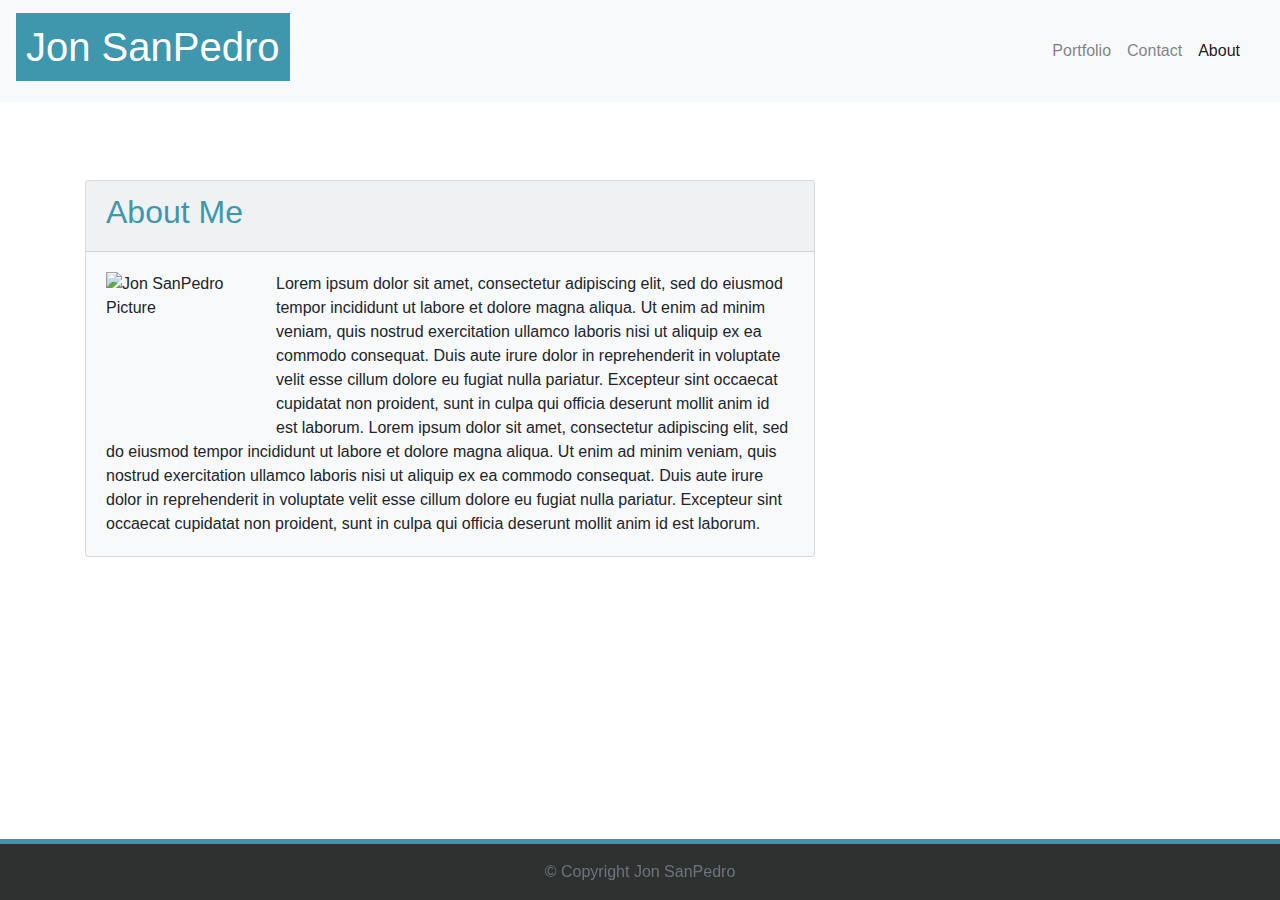
==== index.html @ 5d23deee "Fix sizing issues of portfolio, fix subdivided rows and columns" ====
<!-- Jon SanPedro Portfolio Home Page -->
<!-- Starter Template -->
<!doctype html>
<html lang="en">
  <head>

    <!-- Required meta tags -->
    <meta charset="utf-8">
    <meta name="viewport" content="width=device-width, initial-scale=1, shrink-to-fit=no">

    <!-- Bootstrap CSS -->
    <link rel="stylesheet" href="https://stackpath.bootstrapcdn.com/bootstrap/4.5.2/css/bootstrap.min.css" integrity="sha384-JcKb8q3iqJ61gNV9KGb8thSsNjpSL0n8PARn9HuZOnIxN0hoP+VmmDGMN5t9UJ0Z" crossorigin="anonymous">
    <link rel="stylesheet" href="style.css">
    <title>Jon SanPedro Portfolio - Home</title>
  </head>

  <body>

    <!-- Optional JavaScript -->
    <!-- jQuery first, then Popper.js, then Bootstrap JS -->
    <script src="https://code.jquery.com/jquery-3.5.1.slim.min.js" integrity="sha384-DfXdz2htPH0lsSSs5nCTpuj/zy4C+OGpamoFVy38MVBnE+IbbVYUew+OrCXaRkfj" crossorigin="anonymous"></script>
    <script src="https://cdn.jsdelivr.net/npm/popper.js@1.16.1/dist/umd/popper.min.js" integrity="sha384-9/reFTGAW83EW2RDu2S0VKaIzap3H66lZH81PoYlFhbGU+6BZp6G7niu735Sk7lN" crossorigin="anonymous"></script>
    <script src="https://stackpath.bootstrapcdn.com/bootstrap/4.5.2/js/bootstrap.min.js" integrity="sha384-B4gt1jrGC7Jh4AgTPSdUtOBvfO8shuf57BaghqFfPlYxofvL8/KUEfYiJOMMV+rV" crossorigin="anonymous"></script>

    <!-- Grid Start -->
    <main class="container">
        <div class="row">
          <div class="col-sm">
            <!-- fixed top nav bar -->
    <header>
        <nav class="navbar fixed-top navbar-light bg-light">
        <a class="navbar-brand" href="#"><h1>Jon SanPedro</h1></a>
            <nav class="navbar navbar-expand-lg navbar-light bg-light">
    
            <!-- Options collapse depending on screen size -->
            <button class="navbar-toggler" type="button" data-toggle="collapse" data-target="#navbarTogglerDemo02" aria-controls="navbarTogglerDemo02" aria-expanded="false" aria-label="Toggle navigation">
                <span class="navbar-toggler-icon"></span>
            </button>
          
            <div class="collapse navbar-collapse" id="navbarTogglerDemo02">
              <ul class="navbar-nav mr-auto mt-2 mt-lg-0">
                <!-- navigation to different pages -->
                <li class="nav-item">
                  <a class="nav-link" href="portfolio.html">Portfolio</a>
                </li>
                <li class="nav-item">
                    <a class="nav-link" href="contact.html">Contact</a>
                </li>
                <li class="nav-item active">
                    <a class="nav-link" href="index.html">About<span class="sr-only">(current)</span></a>
                </li>
              </ul>
            </div>
          </nav>
        </nav>
        </header>
        <!-- nav close -->
          </div>
        <!-- row 1 end -->
        </div>

        <!-- spacing row -->
        <div class="row">
          <div id="spacing" class="col-sm-12">
          <!-- spacing end -->
          </div>
        <!-- spacing row end -->
        </div>

        <!-- content row start -->
        <div class="row">
          <!-- column start -->
          <div class="col-sm-8 col-sm-4 col-sm-2">
          <!-- card start -->
          <div class="card bg-light mb-3" >
            <div class="card-header"><h2>About Me</h2></div>
            <div class="card-body">
              <p class="card-text"><img style= "width: 150px; height: 150px; margin-right: 20px;" src="Assets/Images/profile.jfif" alt="Jon SanPedro Picture" Align="left"> Lorem ipsum dolor sit amet, consectetur adipiscing elit, sed do eiusmod tempor incididunt ut labore et dolore magna aliqua. Ut enim ad minim veniam, quis nostrud exercitation ullamco laboris nisi ut aliquip ex ea commodo consequat. Duis aute irure dolor in reprehenderit in voluptate velit esse cillum dolore eu fugiat nulla pariatur. Excepteur sint occaecat cupidatat non proident, sunt in culpa qui officia deserunt mollit anim id est laborum. Lorem ipsum dolor sit amet, consectetur adipiscing elit, sed do eiusmod tempor incididunt ut labore et dolore magna aliqua. Ut enim ad minim veniam, quis nostrud exercitation ullamco laboris nisi ut aliquip ex ea commodo consequat. Duis aute irure dolor in reprehenderit in voluptate velit esse cillum dolore eu fugiat nulla pariatur. Excepteur sint occaecat cupidatat non proident, sunt in culpa qui officia deserunt mollit anim id est laborum.</p>
            </div>
          </div>
          <!-- column end -->
          </div>
        <!-- content row end -->
        </div>

        <!-- footer -->
        <div class="row">
            <div class ="col-sm">
            <!-- sticky footer -->
            <footer class="footer mt-auto py-3">
                <div class="container">
                  <span class="text-muted">&#169; Copyright Jon SanPedro</span>
                </div>
            </footer>
        </div>
        </div>
    <!-- main end -->
    </main>

</body>
</html>
---- style.css ----
header{
    
}

h1{
    padding: 10px;
    color: white;
    background-color: rgb(63, 151, 173);
}

body{
    /* background image */
    background-image: url("Assets/Images/backgroundImage.jpg");
    background-size: contain;
    /* overflow: hidden; */
}

#spacing{
    padding: 90px;
}

h2{
    color: rgb(63, 151, 173);
}


footer{
    position: fixed;
    left: 0;
    bottom: 0;
    text-align: center;
    background: rgba(23, 24, 24, 0.897);
    width: 100%;
    color: white;
    border-top: 5px solid rgb(63, 151, 173);
}
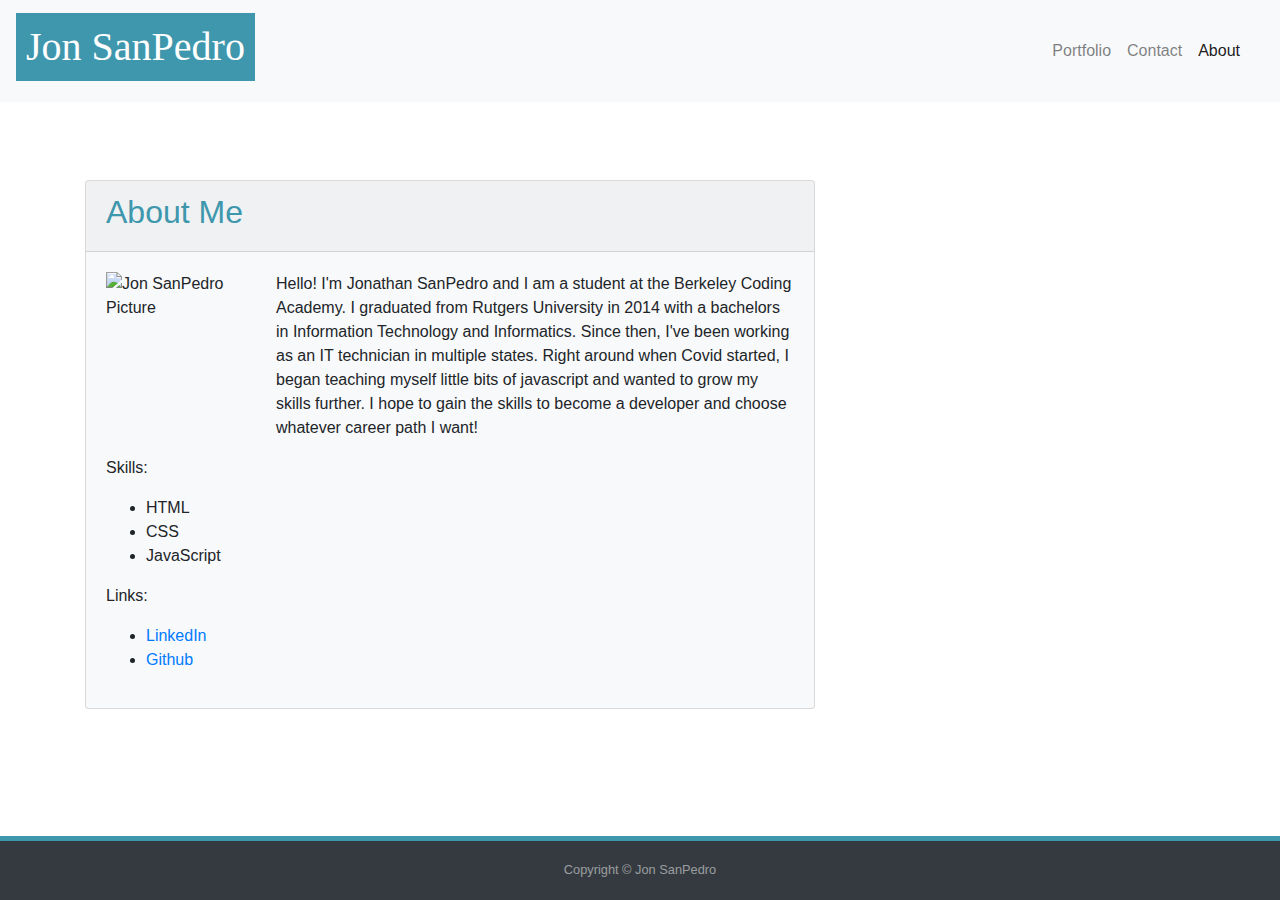
==== commit 5edb9bcf: "Complete Readme, Add License, Add images of site, Add Linkedin and Github Icons to portfolio page, f" ====
--- a/index.html
+++ b/index.html
@@ -2,105 +2,180 @@
 <!-- Starter Template -->
 <!doctype html>
 <html lang="en">
-  <head>
 
-    <!-- Required meta tags -->
-    <meta charset="utf-8">
-    <meta name="viewport" content="width=device-width, initial-scale=1, shrink-to-fit=no">
+<head>
 
-    <!-- Bootstrap CSS -->
-    <link rel="stylesheet" href="https://stackpath.bootstrapcdn.com/bootstrap/4.5.2/css/bootstrap.min.css" integrity="sha384-JcKb8q3iqJ61gNV9KGb8thSsNjpSL0n8PARn9HuZOnIxN0hoP+VmmDGMN5t9UJ0Z" crossorigin="anonymous">
-    <link rel="stylesheet" href="style.css">
-    <title>Jon SanPedro Portfolio - Home</title>
-  </head>
+  <!-- Required meta tags -->
+  <meta charset="utf-8">
+  <meta name="viewport" content="width=device-width, initial-scale=1, shrink-to-fit=no">
 
-  <body>
+  <!-- Bootstrap CSS -->
+  <link rel="stylesheet" href="https://stackpath.bootstrapcdn.com/bootstrap/4.5.2/css/bootstrap.min.css"
+    integrity="sha384-JcKb8q3iqJ61gNV9KGb8thSsNjpSL0n8PARn9HuZOnIxN0hoP+VmmDGMN5t9UJ0Z" crossorigin="anonymous">
+  <link rel="stylesheet" href="style.css">
+  <title>Home</title>
+</head>
 
-    <!-- Optional JavaScript -->
-    <!-- jQuery first, then Popper.js, then Bootstrap JS -->
-    <script src="https://code.jquery.com/jquery-3.5.1.slim.min.js" integrity="sha384-DfXdz2htPH0lsSSs5nCTpuj/zy4C+OGpamoFVy38MVBnE+IbbVYUew+OrCXaRkfj" crossorigin="anonymous"></script>
-    <script src="https://cdn.jsdelivr.net/npm/popper.js@1.16.1/dist/umd/popper.min.js" integrity="sha384-9/reFTGAW83EW2RDu2S0VKaIzap3H66lZH81PoYlFhbGU+6BZp6G7niu735Sk7lN" crossorigin="anonymous"></script>
-    <script src="https://stackpath.bootstrapcdn.com/bootstrap/4.5.2/js/bootstrap.min.js" integrity="sha384-B4gt1jrGC7Jh4AgTPSdUtOBvfO8shuf57BaghqFfPlYxofvL8/KUEfYiJOMMV+rV" crossorigin="anonymous"></script>
+<body>
 
-    <!-- Grid Start -->
-    <main class="container">
-        <div class="row">
-          <div class="col-sm">
-            <!-- fixed top nav bar -->
-    <header>
-        <nav class="navbar fixed-top navbar-light bg-light">
-        <a class="navbar-brand" href="#"><h1>Jon SanPedro</h1></a>
+  <!-- Optional JavaScript -->
+  <!-- jQuery first, then Popper.js, then Bootstrap JS -->
+  <script src="https://code.jquery.com/jquery-3.5.1.slim.min.js"
+    integrity="sha384-DfXdz2htPH0lsSSs5nCTpuj/zy4C+OGpamoFVy38MVBnE+IbbVYUew+OrCXaRkfj"
+    crossorigin="anonymous"></script>
+  <script src="https://cdn.jsdelivr.net/npm/popper.js@1.16.1/dist/umd/popper.min.js"
+    integrity="sha384-9/reFTGAW83EW2RDu2S0VKaIzap3H66lZH81PoYlFhbGU+6BZp6G7niu735Sk7lN"
+    crossorigin="anonymous"></script>
+  <script src="https://stackpath.bootstrapcdn.com/bootstrap/4.5.2/js/bootstrap.min.js"
+    integrity="sha384-B4gt1jrGC7Jh4AgTPSdUtOBvfO8shuf57BaghqFfPlYxofvL8/KUEfYiJOMMV+rV"
+    crossorigin="anonymous"></script>
+
+  <!-- Grid Start -->
+  <main class="container">
+
+    <!-- <header>
+      <nav class="navbar fixed-top navbar-light bg-light">
+        <a class="navbar-brand" href="index.html">
+          <h1>Jon SanPedro</h1>
+        </a>
+        <nav class="navbar navbar-expand-lg navbar-light bg-light">
+
+          Options collapse depending on screen size
+          <button class="navbar-toggler" type="button" data-toggle="collapse" data-target="#navbarTogglerDemo02"
+            aria-controls="navbarTogglerDemo02" aria-expanded="false" aria-label="Toggle navigation">
+            <span class="navbar-toggler-icon"></span>
+          </button>
+
+          <div class="collapse navbar-collapse" id="navbarTogglerDemo02">
+            <ul class="navbar-nav mr-auto mt-2 mt-lg-0">
+              navigation to different pages 
+              <li class="nav-item">
+                <a class="nav-link" href="portfolio.html">Portfolio</a>
+              </li>
+              <li class="nav-item">
+                <a class="nav-link" href="contact.html">Contact</a>
+              </li>
+              <li class="nav-item active">
+                <a class="nav-link" href="index.html">About<span class="sr-only">(current)</span></a>
+              </li>
+            </ul>
+          </div>
+        </nav>
+      </nav>
+    </header> -->
+
+
+
+
+    <div class="row">
+      <div class="col-sm">
+        <!-- fixed top nav bar -->
+        <header>
+          <nav class="navbar fixed-top navbar-light bg-light">
+            <a class="navbar-brand" href="index.html">
+              <h1>Jon SanPedro</h1>
+            </a>
             <nav class="navbar navbar-expand-lg navbar-light bg-light">
-    
-            <!-- Options collapse depending on screen size -->
-            <button class="navbar-toggler" type="button" data-toggle="collapse" data-target="#navbarTogglerDemo02" aria-controls="navbarTogglerDemo02" aria-expanded="false" aria-label="Toggle navigation">
+
+              <!-- Options collapse depending on screen size -->
+              <button class="navbar-toggler" type="button" data-toggle="collapse" data-target="#navbarTogglerDemo02"
+                aria-controls="navbarTogglerDemo02" aria-expanded="false" aria-label="Toggle navigation">
                 <span class="navbar-toggler-icon"></span>
-            </button>
-          
-            <div class="collapse navbar-collapse" id="navbarTogglerDemo02">
-              <ul class="navbar-nav mr-auto mt-2 mt-lg-0">
-                <!-- navigation to different pages -->
-                <li class="nav-item">
-                  <a class="nav-link" href="portfolio.html">Portfolio</a>
-                </li>
-                <li class="nav-item">
+              </button>
+
+              <div class="collapse navbar-collapse" id="navbarTogglerDemo02">
+                <ul class="navbar-nav mr-auto mt-2 mt-lg-0">
+                  <!-- navigation to different pages -->
+                  <li class="nav-item">
+                    <a class="nav-link" href="portfolio.html">Portfolio</a>
+                  </li>
+                  <li class="nav-item">
                     <a class="nav-link" href="contact.html">Contact</a>
-                </li>
-                <li class="nav-item active">
+                  </li>
+                  <li class="nav-item active">
                     <a class="nav-link" href="index.html">About<span class="sr-only">(current)</span></a>
-                </li>
-              </ul>
-            </div>
+                  </li>
+                </ul>
+              </div>
+            </nav>
           </nav>
-        </nav>
         </header>
         <!-- nav close -->
+      </div>
+      <!-- row 1 end -->
+    </div>
+
+    <!-- spacing row -->
+    <div class="row">
+      <div id="spacing" class="col-sm-12">
+        <!-- spacing end -->
+      </div>
+      <!-- spacing row end -->
+    </div>
+
+    <!-- content row start -->
+    <div class="row h-50">
+      <!-- column start -->
+      <div class="col-sm-8 col-sm-4 col-sm-2">
+        <!-- card start -->
+        <div class="card bg-light mb-3">
+          <div class="card-header">
+            <h2>About Me</h2>
           </div>
-        <!-- row 1 end -->
+          <div class="card-body">
+            <p class="card-text"><img style="width: 150px; height: 150px; margin-right: 20px;"
+                src="Assets/Images/profile.jfif" alt="Jon SanPedro Picture" Align="left"> Hello! I'm Jonathan SanPedro
+              and I am a student at the Berkeley Coding Academy. I graduated from Rutgers University in 2014 with a
+              bachelors in Information Technology and Informatics. Since then, I've been working as an IT technician in
+              multiple states. Right around when Covid started, I began teaching myself little bits of javascript and
+              wanted to grow my skills further. I hope to gain the skills to become a developer and choose whatever
+              career path I want! </p>
+            <p class="card-text">Skills: </p>
+            <ul>
+              <li>HTML</li>
+              <li>CSS</li>
+              <li>JavaScript</li>
+            </ul>
+            <p class="card-text">Links: </p>
+            <ul>
+              <li><a href="https://www.linkedin.com/in/jonathan-s-6ab32283/" target="_blank">LinkedIn</a></li>
+              <li><a href="https://github.com/jsp117" target="_blank">Github</a></li>
+            </ul>
+          </div>
         </div>
+        <!-- column end -->
+      </div>
+      <!-- content row end -->
+    </div>
 
-        <!-- spacing row -->
-        <div class="row">
-          <div id="spacing" class="col-sm-12">
-          <!-- spacing end -->
-          </div>
-        <!-- spacing row end -->
-        </div>
-
-        <!-- content row start -->
-        <div class="row">
-          <!-- column start -->
-          <div class="col-sm-8 col-sm-4 col-sm-2">
-          <!-- card start -->
-          <div class="card bg-light mb-3" >
-            <div class="card-header"><h2>About Me</h2></div>
-            <div class="card-body">
-              <p class="card-text"><img style= "width: 150px; height: 150px; margin-right: 20px;" src="Assets/Images/profile.jfif" alt="Jon SanPedro Picture" Align="left"> Lorem ipsum dolor sit amet, consectetur adipiscing elit, sed do eiusmod tempor incididunt ut labore et dolore magna aliqua. Ut enim ad minim veniam, quis nostrud exercitation ullamco laboris nisi ut aliquip ex ea commodo consequat. Duis aute irure dolor in reprehenderit in voluptate velit esse cillum dolore eu fugiat nulla pariatur. Excepteur sint occaecat cupidatat non proident, sunt in culpa qui officia deserunt mollit anim id est laborum. Lorem ipsum dolor sit amet, consectetur adipiscing elit, sed do eiusmod tempor incididunt ut labore et dolore magna aliqua. Ut enim ad minim veniam, quis nostrud exercitation ullamco laboris nisi ut aliquip ex ea commodo consequat. Duis aute irure dolor in reprehenderit in voluptate velit esse cillum dolore eu fugiat nulla pariatur. Excepteur sint occaecat cupidatat non proident, sunt in culpa qui officia deserunt mollit anim id est laborum.</p>
-            </div>
-          </div>
-          <!-- column end -->
-          </div>
-        <!-- content row end -->
-        </div>
-
-        <!-- footer -->
-        <div class="row">
+    <!-- footer trial 1 -->
+    <!-- <div class="row">
             <div class ="col-sm">
-            <!-- sticky footer -->
+            
             <footer class="footer mt-auto py-3">
                 <div class="container">
                   <span class="text-muted">&#169; Copyright Jon SanPedro</span>
                 </div>
             </footer>
         </div>
-        </div>
+        </div> -->
     <!-- main end -->
-    </main>
+    <!-- <div class="push"></div>    -->
+  </main>
+
+  <!-- sticky footer -->
+  <!-- <footer class="footer mt-auto py-3">
+    <div class="container">
+      <span class="text-muted">&#169; Copyright Jon SanPedro</span>
+    </div>
+  </footer> -->
+
+  <footer class="footer py-3 bg-dark text-white-50 fixed-bottom w-100">
+    <div class="container text-center">
+      <small>Copyright &copy; Jon SanPedro</small>
+    </div>
+  </footer>
 
 </body>
-</html>
-  
-  
-  
-  
-  
+
+</html>--- a/style.css
+++ b/style.css
@@ -1,11 +1,8 @@
-header{
-    
-}
-
 h1{
     padding: 10px;
     color: white;
     background-color: rgb(63, 151, 173);
+    font-family: Cambria, Cochin, Georgia, Times, 'Times New Roman', serif;
 }
 
 body{
@@ -16,21 +13,46 @@
 }
 
 #spacing{
-    padding: 90px;
+    padding-top: 90px;
+    padding-bottom: 90px;
 }
 
 h2{
     color: rgb(63, 151, 173);
+    font-family: 'Segoe UI', Tahoma, Geneva, Verdana, sans-serif;
 }
 
+/* #git{
+    margin: auto;
+    display: block;
+} */
 
-footer{
-    position: fixed;
-    left: 0;
+/* old sticky-footer :( */
+/* .container{
+    min-height: 100%;
+    height: auto !important;
+    height:100%;
+} */
+/* .push{
+    height:64px;
+    margin-bottom: auto;
+} */
+
+/* .footer{ */
+    /* position: absolute; */
+    /* left: 0;
     bottom: 0;
+    height: 142px;
     text-align: center;
     background: rgba(23, 24, 24, 0.897);
     width: 100%;
     color: white;
     border-top: 5px solid rgb(63, 151, 173);
-}
+}  */
+
+
+footer {
+    border-top: 5px solid rgb(63, 151, 173);
+    height: 64px;
+    width: 100%;
+} 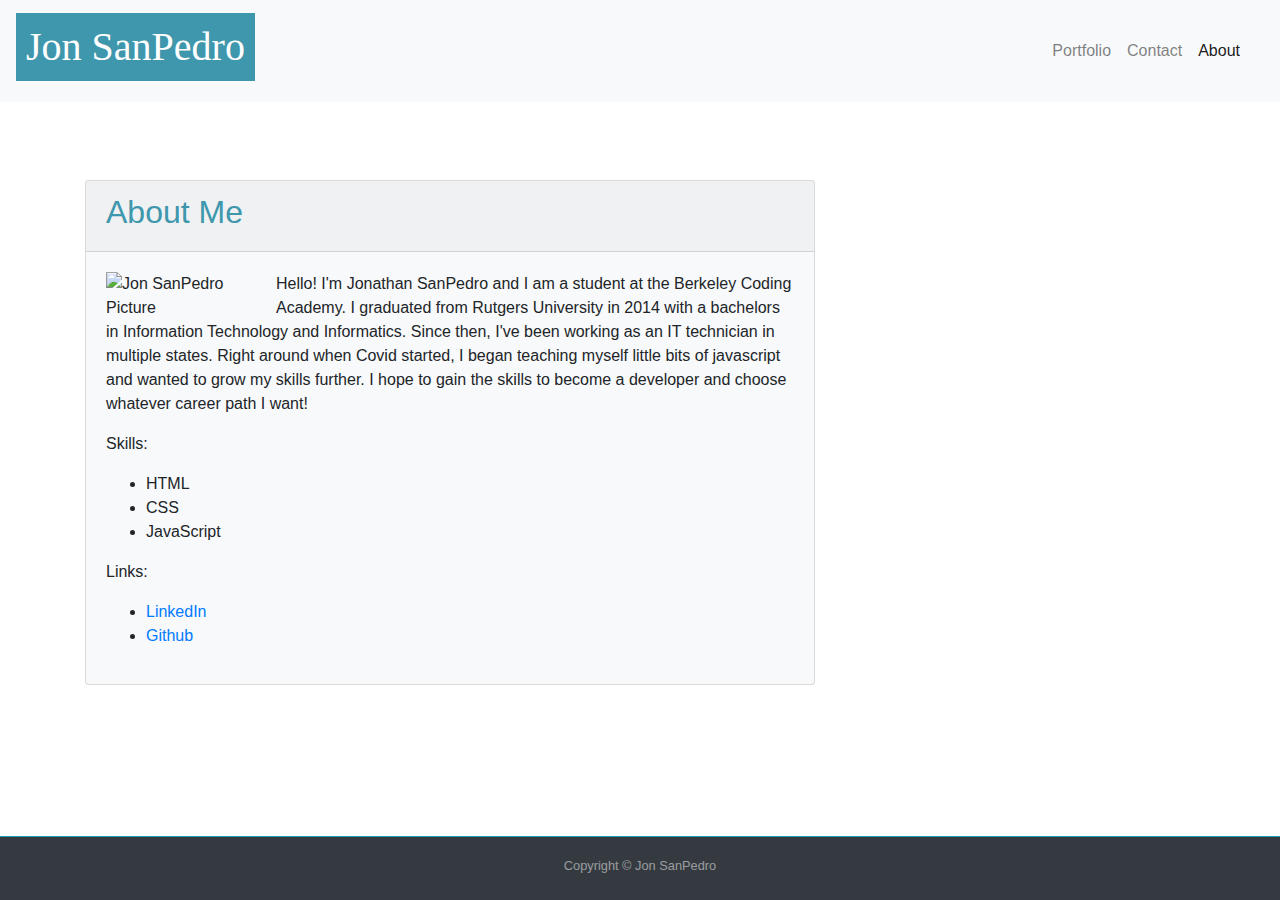
==== commit a1b9abcc: "Centered images on portfolio page" ====
--- a/index.html
+++ b/index.html
@@ -33,22 +33,22 @@
   <!-- Grid Start -->
   <main class="container">
 
-    <!-- <header>
+    <header>
       <nav class="navbar fixed-top navbar-light bg-light">
         <a class="navbar-brand" href="index.html">
           <h1>Jon SanPedro</h1>
         </a>
         <nav class="navbar navbar-expand-lg navbar-light bg-light">
 
-          Options collapse depending on screen size
+          <!-- Options collapse depending on screen size -->
           <button class="navbar-toggler" type="button" data-toggle="collapse" data-target="#navbarTogglerDemo02"
             aria-controls="navbarTogglerDemo02" aria-expanded="false" aria-label="Toggle navigation">
             <span class="navbar-toggler-icon"></span>
           </button>
 
-          <div class="collapse navbar-collapse" id="navbarTogglerDemo02">
+          <nav class="collapse navbar-collapse" id="navbarTogglerDemo02">
             <ul class="navbar-nav mr-auto mt-2 mt-lg-0">
-              navigation to different pages 
+              <!-- navigation to different pages  -->
               <li class="nav-item">
                 <a class="nav-link" href="portfolio.html">Portfolio</a>
               </li>
@@ -59,51 +59,10 @@
                 <a class="nav-link" href="index.html">About<span class="sr-only">(current)</span></a>
               </li>
             </ul>
-          </div>
+          </nav>
         </nav>
       </nav>
-    </header> -->
-
-
-
-
-    <div class="row">
-      <div class="col-sm">
-        <!-- fixed top nav bar -->
-        <header>
-          <nav class="navbar fixed-top navbar-light bg-light">
-            <a class="navbar-brand" href="index.html">
-              <h1>Jon SanPedro</h1>
-            </a>
-            <nav class="navbar navbar-expand-lg navbar-light bg-light">
-
-              <!-- Options collapse depending on screen size -->
-              <button class="navbar-toggler" type="button" data-toggle="collapse" data-target="#navbarTogglerDemo02"
-                aria-controls="navbarTogglerDemo02" aria-expanded="false" aria-label="Toggle navigation">
-                <span class="navbar-toggler-icon"></span>
-              </button>
-
-              <div class="collapse navbar-collapse" id="navbarTogglerDemo02">
-                <ul class="navbar-nav mr-auto mt-2 mt-lg-0">
-                  <!-- navigation to different pages -->
-                  <li class="nav-item">
-                    <a class="nav-link" href="portfolio.html">Portfolio</a>
-                  </li>
-                  <li class="nav-item">
-                    <a class="nav-link" href="contact.html">Contact</a>
-                  </li>
-                  <li class="nav-item active">
-                    <a class="nav-link" href="index.html">About<span class="sr-only">(current)</span></a>
-                  </li>
-                </ul>
-              </div>
-            </nav>
-          </nav>
-        </header>
-        <!-- nav close -->
-      </div>
-      <!-- row 1 end -->
-    </div>
+    </header>
 
     <!-- spacing row -->
     <div class="row">
@@ -114,16 +73,16 @@
     </div>
 
     <!-- content row start -->
-    <div class="row h-50">
+    <section class="row">
       <!-- column start -->
-      <div class="col-sm-8 col-sm-4 col-sm-2">
+      <article class="col-sm-8 col-sm-6 col-sm-4 col-sm-2">
         <!-- card start -->
         <div class="card bg-light mb-3">
-          <div class="card-header">
+          <header class="card-header">
             <h2>About Me</h2>
-          </div>
+          </header>
           <div class="card-body">
-            <p class="card-text"><img style="width: 150px; height: 150px; margin-right: 20px;"
+            <p class="card-text"><img class="img-fluid" style="max-width: 150px; max-height: 150px; margin-right: 20px;"
                 src="Assets/Images/profile.jfif" alt="Jon SanPedro Picture" Align="left"> Hello! I'm Jonathan SanPedro
               and I am a student at the Berkeley Coding Academy. I graduated from Rutgers University in 2014 with a
               bachelors in Information Technology and Informatics. Since then, I've been working as an IT technician in
@@ -144,12 +103,13 @@
           </div>
         </div>
         <!-- column end -->
-      </div>
+      </article>
       <!-- content row end -->
-    </div>
+    </section>
+  </main>
 
-    <!-- footer trial 1 -->
-    <!-- <div class="row">
+  <!-- true sticky footer attempts - partially working -->
+  <!-- <div class="row">
             <div class ="col-sm">
             
             <footer class="footer mt-auto py-3">
@@ -159,9 +119,8 @@
             </footer>
         </div>
         </div> -->
-    <!-- main end -->
-    <!-- <div class="push"></div>    -->
-  </main>
+  <!-- main end -->
+  <!-- <div class="push"></div>    -->
 
   <!-- sticky footer -->
   <!-- <footer class="footer mt-auto py-3">
@@ -170,7 +129,7 @@
     </div>
   </footer> -->
 
-  <footer class="footer py-3 bg-dark text-white-50 fixed-bottom w-100">
+  <footer class="footer py-3 bg-dark text-white-50 fixed-bottom w-100 border-top border-info">
     <div class="container text-center">
       <small>Copyright &copy; Jon SanPedro</small>
     </div>
--- a/style.css
+++ b/style.css
@@ -22,12 +22,8 @@
     font-family: 'Segoe UI', Tahoma, Geneva, Verdana, sans-serif;
 }
 
-/* #git{
-    margin: auto;
-    display: block;
-} */
 
-/* old sticky-footer :( */
+/* old sticky-footer styling from multiple attempts:( */
 /* .container{
     min-height: 100%;
     height: auto !important;
@@ -52,7 +48,6 @@
 
 
 footer {
-    border-top: 5px solid rgb(63, 151, 173);
     height: 64px;
     width: 100%;
 } 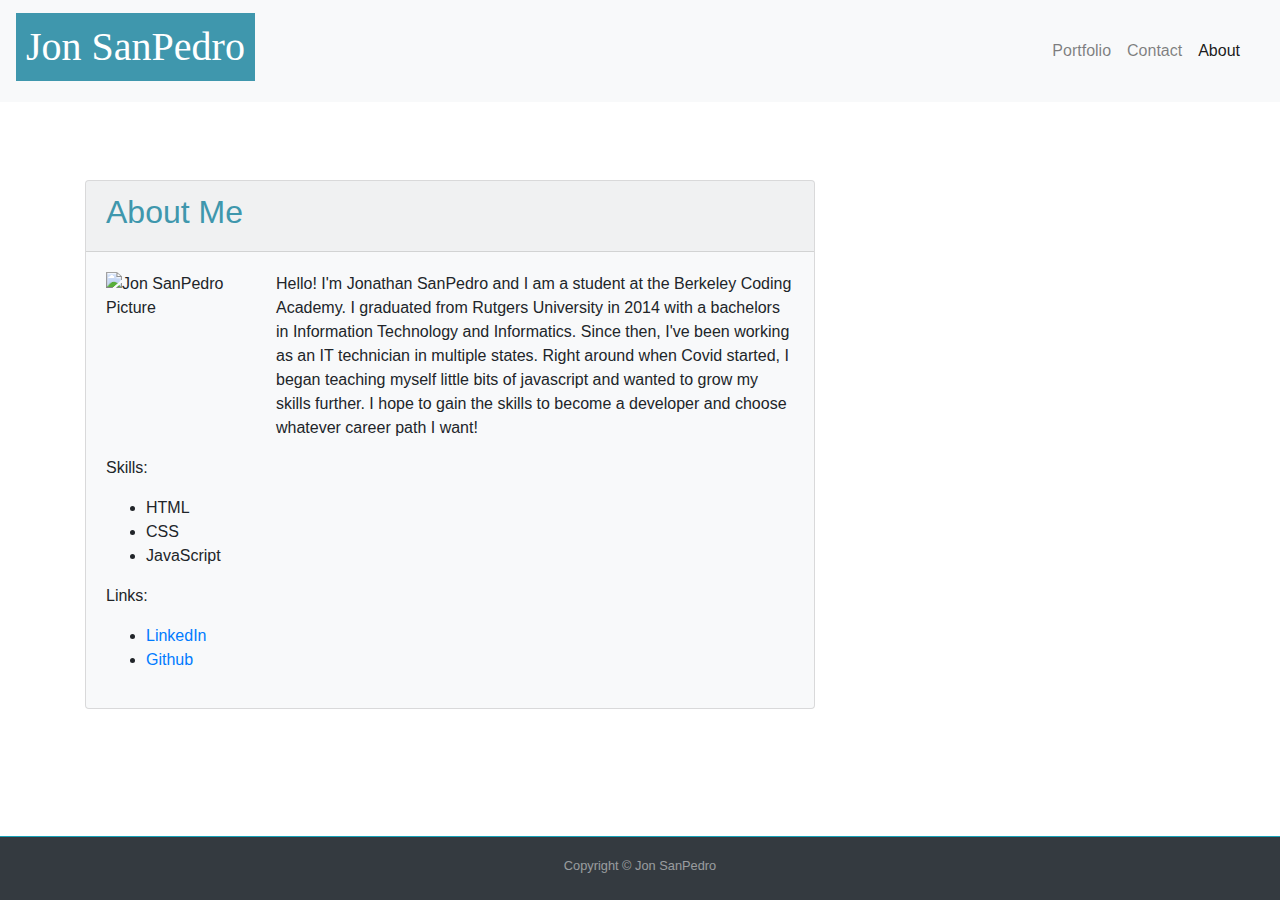
==== commit f4d327ef: "Further centered linkedin, github images, change all div tags to semantic html, complete readme" ====
--- a/index.html
+++ b/index.html
@@ -4,7 +4,6 @@
 <html lang="en">
 
 <head>
-
   <!-- Required meta tags -->
   <meta charset="utf-8">
   <meta name="viewport" content="width=device-width, initial-scale=1, shrink-to-fit=no">
@@ -13,11 +12,10 @@
   <link rel="stylesheet" href="https://stackpath.bootstrapcdn.com/bootstrap/4.5.2/css/bootstrap.min.css"
     integrity="sha384-JcKb8q3iqJ61gNV9KGb8thSsNjpSL0n8PARn9HuZOnIxN0hoP+VmmDGMN5t9UJ0Z" crossorigin="anonymous">
   <link rel="stylesheet" href="style.css">
-  <title>Home</title>
+  <title>Home - Jon SanPedro Portfolio</title>
 </head>
 
 <body>
-
   <!-- Optional JavaScript -->
   <!-- jQuery first, then Popper.js, then Bootstrap JS -->
   <script src="https://code.jquery.com/jquery-3.5.1.slim.min.js"
@@ -32,7 +30,7 @@
 
   <!-- Grid Start -->
   <main class="container">
-
+    <!-- Nav start -->
     <header>
       <nav class="navbar fixed-top navbar-light bg-light">
         <a class="navbar-brand" href="index.html">
@@ -65,24 +63,24 @@
     </header>
 
     <!-- spacing row -->
-    <div class="row">
-      <div id="spacing" class="col-sm-12">
+    <!-- <section class="row"> -->
+      <section id="spacing" class="col-sm-12">
         <!-- spacing end -->
-      </div>
+      </section>
       <!-- spacing row end -->
-    </div>
+    <!-- </section> -->
 
     <!-- content row start -->
     <section class="row">
-      <!-- column start -->
-      <article class="col-sm-8 col-sm-6 col-sm-4 col-sm-2">
+       <!-- content column - col-lg-8 - 8 columns wide on large and above screens, 12 on smaller -->
+      <section class="col-lg-8">
         <!-- card start -->
-        <div class="card bg-light mb-3">
+        <section class="card bg-light mb-3">
           <header class="card-header">
             <h2>About Me</h2>
           </header>
-          <div class="card-body">
-            <p class="card-text"><img class="img-fluid" style="max-width: 150px; max-height: 150px; margin-right: 20px;"
+          <article class="card-body">
+            <p class="card-text"><img class="img-fluid d-block" style="width: 150px; height: 150px; margin-right: 20px;"
                 src="Assets/Images/profile.jfif" alt="Jon SanPedro Picture" Align="left"> Hello! I'm Jonathan SanPedro
               and I am a student at the Berkeley Coding Academy. I graduated from Rutgers University in 2014 with a
               bachelors in Information Technology and Informatics. Since then, I've been working as an IT technician in
@@ -100,10 +98,10 @@
               <li><a href="https://www.linkedin.com/in/jonathan-s-6ab32283/" target="_blank">LinkedIn</a></li>
               <li><a href="https://github.com/jsp117" target="_blank">Github</a></li>
             </ul>
-          </div>
-        </div>
+          </article>
+        </section>
         <!-- column end -->
-      </article>
+      </section>
       <!-- content row end -->
     </section>
   </main>
@@ -130,9 +128,9 @@
   </footer> -->
 
   <footer class="footer py-3 bg-dark text-white-50 fixed-bottom w-100 border-top border-info">
-    <div class="container text-center">
+    <footer class="container text-center">
       <small>Copyright &copy; Jon SanPedro</small>
-    </div>
+    </footer>
   </footer>
 
 </body>
--- a/style.css
+++ b/style.css
@@ -6,9 +6,9 @@
 }
 
 body{
-    /* background image */
+    /* background image by Greg Rakozy */
     background-image: url("Assets/Images/backgroundImage.jpg");
-    background-size: contain;
+    background-size: cover;
     /* overflow: hidden; */
 }
 
@@ -22,6 +22,23 @@
     font-family: 'Segoe UI', Tahoma, Geneva, Verdana, sans-serif;
 }
 
+.social{
+    position: relative;
+    width: 350px;
+    height: 350px;
+}
+/* > a means all anchor (a) tags following social class */
+/* tutor: parent needs to be position relative, child needs to be position absolute transform: translate changes origin of the element to middle rather than top left */
+.social > a{
+    position: absolute;
+    top: 50%;
+    left: 50%;
+    transform: translate(-50%, -50%);
+}
+footer{
+    height: 64px;
+    width: 100%;
+} 
 
 /* old sticky-footer styling from multiple attempts:( */
 /* .container{
@@ -44,10 +61,4 @@
     width: 100%;
     color: white;
     border-top: 5px solid rgb(63, 151, 173);
-}  */
-
-
-footer {
-    height: 64px;
-    width: 100%;
-} +}  */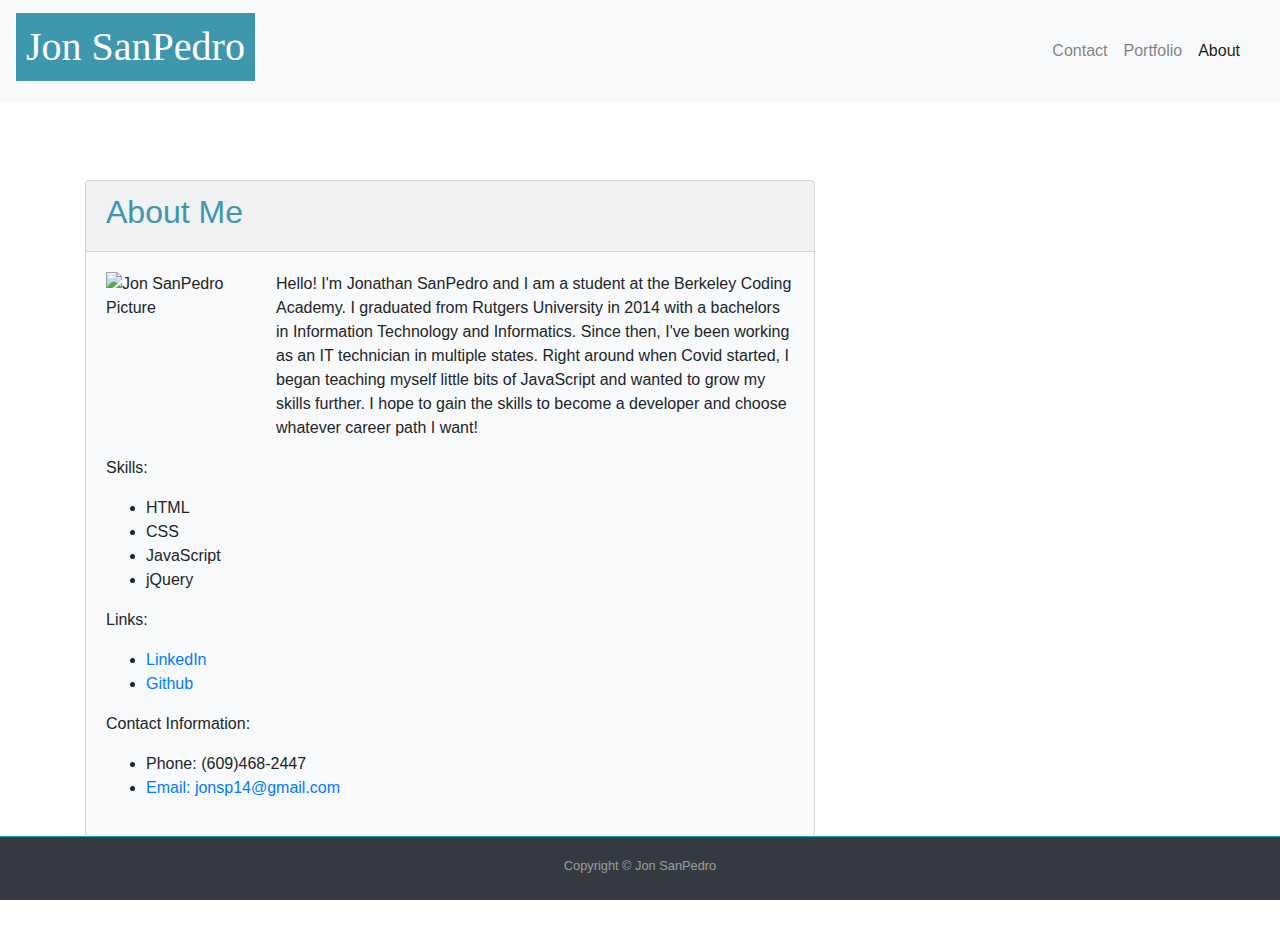
==== commit acbb9a14: "add new version" ====
--- a/index.html
+++ b/index.html
@@ -48,10 +48,10 @@
             <ul class="navbar-nav mr-auto mt-2 mt-lg-0">
               <!-- navigation to different pages  -->
               <li class="nav-item">
-                <a class="nav-link" href="portfolio.html">Portfolio</a>
+                <a class="nav-link" href="contact.html">Contact</a>
               </li>
               <li class="nav-item">
-                <a class="nav-link" href="contact.html">Contact</a>
+                <a class="nav-link" href="portfolio.html">Portfolio</a>
               </li>
               <li class="nav-item active">
                 <a class="nav-link" href="index.html">About<span class="sr-only">(current)</span></a>
@@ -62,17 +62,13 @@
       </nav>
     </header>
 
-    <!-- spacing row -->
-    <!-- <section class="row"> -->
-      <section id="spacing" class="col-sm-12">
-        <!-- spacing end -->
-      </section>
-      <!-- spacing row end -->
-    <!-- </section> -->
+
+    <section id="spacing"></section>
+
 
     <!-- content row start -->
     <section class="row">
-       <!-- content column - col-lg-8 - 8 columns wide on large and above screens, 12 on smaller -->
+      <!-- content column - col-lg-8 - 8 columns wide on large and above screens, 12 on smaller -->
       <section class="col-lg-8">
         <!-- card start -->
         <section class="card bg-light mb-3">
@@ -80,11 +76,12 @@
             <h2>About Me</h2>
           </header>
           <article class="card-body">
-            <p class="card-text"><img class="img-fluid d-block" style="width: 150px; height: 150px; margin-right: 20px;"
-                src="Assets/Images/profile.jfif" alt="Jon SanPedro Picture" Align="left"> Hello! I'm Jonathan SanPedro
+            <p class="card-text text-wrap"><img class="img-fluid d-block float-left"
+                style="width: 150px; height: 150px; margin-right: 20px;" src="Assets/Images/profile.jfif"
+                alt="Jon SanPedro Picture"> Hello! I'm Jonathan SanPedro
               and I am a student at the Berkeley Coding Academy. I graduated from Rutgers University in 2014 with a
               bachelors in Information Technology and Informatics. Since then, I've been working as an IT technician in
-              multiple states. Right around when Covid started, I began teaching myself little bits of javascript and
+              multiple states. Right around when Covid started, I began teaching myself little bits of JavaScript and
               wanted to grow my skills further. I hope to gain the skills to become a developer and choose whatever
               career path I want! </p>
             <p class="card-text">Skills: </p>
@@ -92,11 +89,17 @@
               <li>HTML</li>
               <li>CSS</li>
               <li>JavaScript</li>
+              <li>jQuery</li>
             </ul>
             <p class="card-text">Links: </p>
             <ul>
               <li><a href="https://www.linkedin.com/in/jonathan-s-6ab32283/" target="_blank">LinkedIn</a></li>
               <li><a href="https://github.com/jsp117" target="_blank">Github</a></li>
+            </ul>
+            <p class="card-text">Contact Information: </p>
+            <ul>
+              <li>Phone: (609)468-2447</li>
+              <li><a href="#" name="email" id="email">Email: jonsp14@gmail.com</a></li>
             </ul>
           </article>
         </section>
@@ -104,6 +107,7 @@
       </section>
       <!-- content row end -->
     </section>
+    <section class="p-5"></section>
   </main>
 
   <!-- true sticky footer attempts - partially working -->
@@ -128,11 +132,12 @@
   </footer> -->
 
   <footer class="footer py-3 bg-dark text-white-50 fixed-bottom w-100 border-top border-info">
-    <footer class="container text-center">
+    <section class="container text-center">
       <small>Copyright &copy; Jon SanPedro</small>
-    </footer>
+    </section>
   </footer>
-
+  <script src="https://code.jquery.com/jquery-3.5.1.min.js" integrity="sha256-9/aliU8dGd2tb6OSsuzixeV4y/faTqgFtohetphbbj0=" crossorigin="anonymous"></script>
+  <script src="script.js"></script>
 </body>
 
 </html>--- a/style.css
+++ b/style.css
@@ -27,8 +27,7 @@
     width: 350px;
     height: 350px;
 }
-/* > a means all anchor (a) tags following social class */
-/* tutor: parent needs to be position relative, child needs to be position absolute transform: translate changes origin of the element to middle rather than top left */
+
 .social > a{
     position: absolute;
     top: 50%;
@@ -39,6 +38,41 @@
     height: 64px;
     width: 100%;
 } 
+
+.modal {
+    /* display: none; 
+    position: fixed;  */
+    z-index: 1; 
+    left: 20%;
+    top: 20%;
+    width: 40%; 
+    height: 50%; 
+  }
+  
+ /* modal */
+  .modal-content {
+    background-color:white;
+    margin: 15% auto; 
+    padding: 20px;
+    border: 3px solid black;
+    text-align: center;
+    width: 80%; 
+  }
+  
+  #close{
+      text-align: center;
+      width: 10%;
+      left:45%;
+      position: relative;
+  }
+  
+  
+  #close:hover,
+  #close:focus {
+    color: black;
+    cursor: pointer;
+  }
+
 
 /* old sticky-footer styling from multiple attempts:( */
 /* .container{
@@ -55,7 +89,7 @@
     /* position: absolute; */
     /* left: 0;
     bottom: 0;
-    height: 142px;
+    height: 64px;
     text-align: center;
     background: rgba(23, 24, 24, 0.897);
     width: 100%;
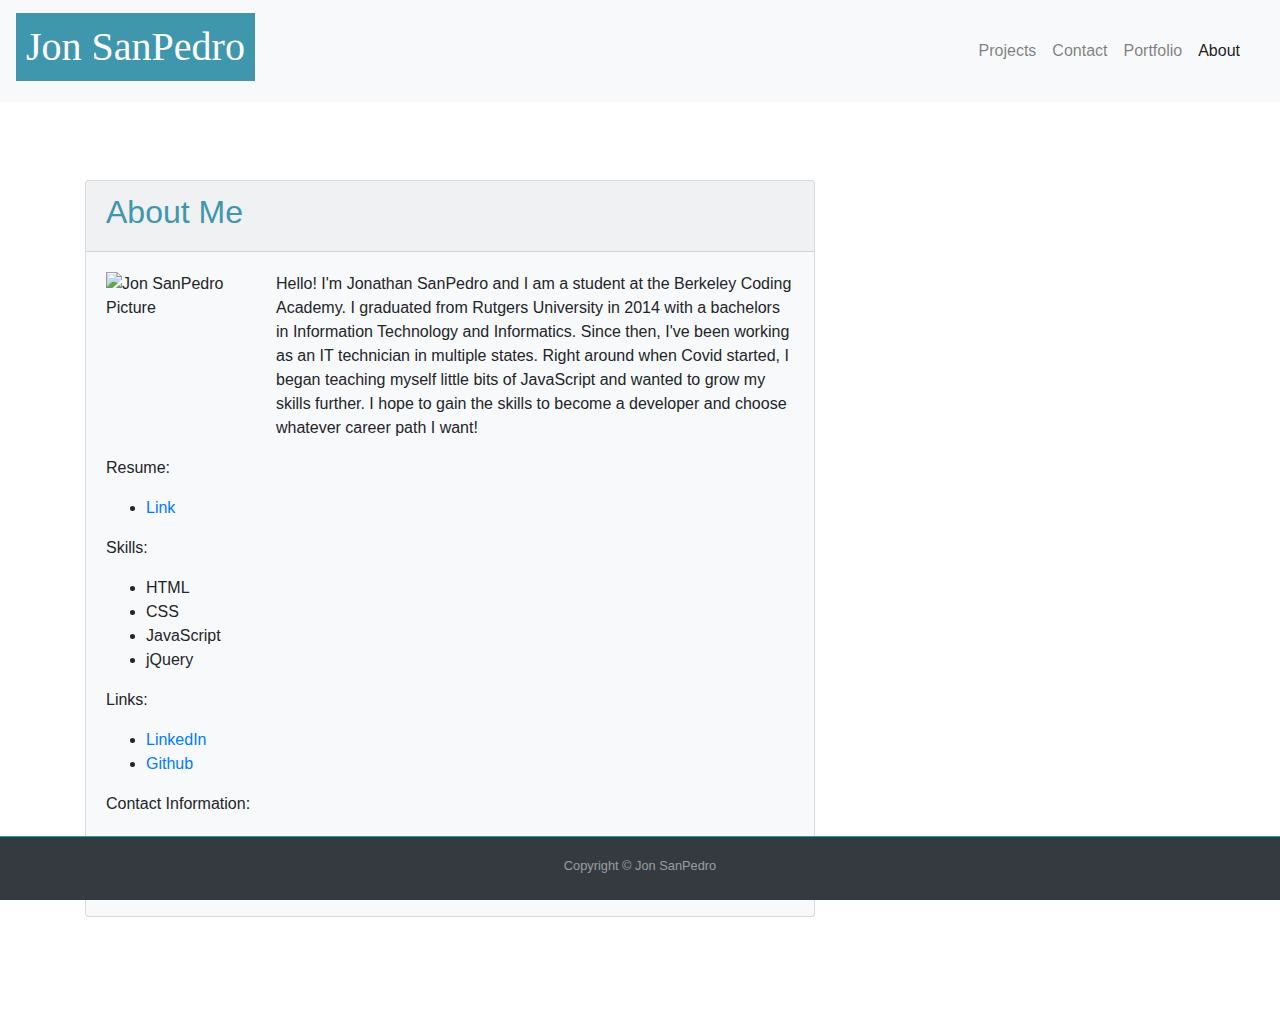
==== commit 088cfa13: "add styling to projects page, fix resume link on index" ====
--- a/index.html
+++ b/index.html
@@ -11,6 +11,7 @@
   <!-- Bootstrap CSS -->
   <link rel="stylesheet" href="https://stackpath.bootstrapcdn.com/bootstrap/4.5.2/css/bootstrap.min.css"
     integrity="sha384-JcKb8q3iqJ61gNV9KGb8thSsNjpSL0n8PARn9HuZOnIxN0hoP+VmmDGMN5t9UJ0Z" crossorigin="anonymous">
+    <link href="https://fonts.googleapis.com/css2?family=Open+Sans&display=swap" rel="stylesheet">
   <link rel="stylesheet" href="style.css">
   <title>Home - Jon SanPedro Portfolio</title>
 </head>
@@ -48,6 +49,9 @@
             <ul class="navbar-nav mr-auto mt-2 mt-lg-0">
               <!-- navigation to different pages  -->
               <li class="nav-item">
+                <a class="nav-link" href="Playr.html">Projects</a>
+              </li>
+              <li class="nav-item">
                 <a class="nav-link" href="contact.html">Contact</a>
               </li>
               <li class="nav-item">
@@ -83,7 +87,9 @@
               bachelors in Information Technology and Informatics. Since then, I've been working as an IT technician in
               multiple states. Right around when Covid started, I began teaching myself little bits of JavaScript and
               wanted to grow my skills further. I hope to gain the skills to become a developer and choose whatever
-              career path I want! </p>
+              career path I want!
+              <p class="card-text">Resume: </p>
+              <ul><li><a href="https://drive.google.com/file/d/1MxHYvrq6Q0I-rzuWB8Us5ENhi_d-MDNy/view?usp=sharing" target="_blank">Link</a></li></ul>
             <p class="card-text">Skills: </p>
             <ul>
               <li>HTML</li>
@@ -101,6 +107,7 @@
               <li>Phone: (609)468-2447</li>
               <li><a href="#" name="email" id="email">Email: jonsp14@gmail.com</a></li>
             </ul>
+            
           </article>
         </section>
         <!-- column end -->
